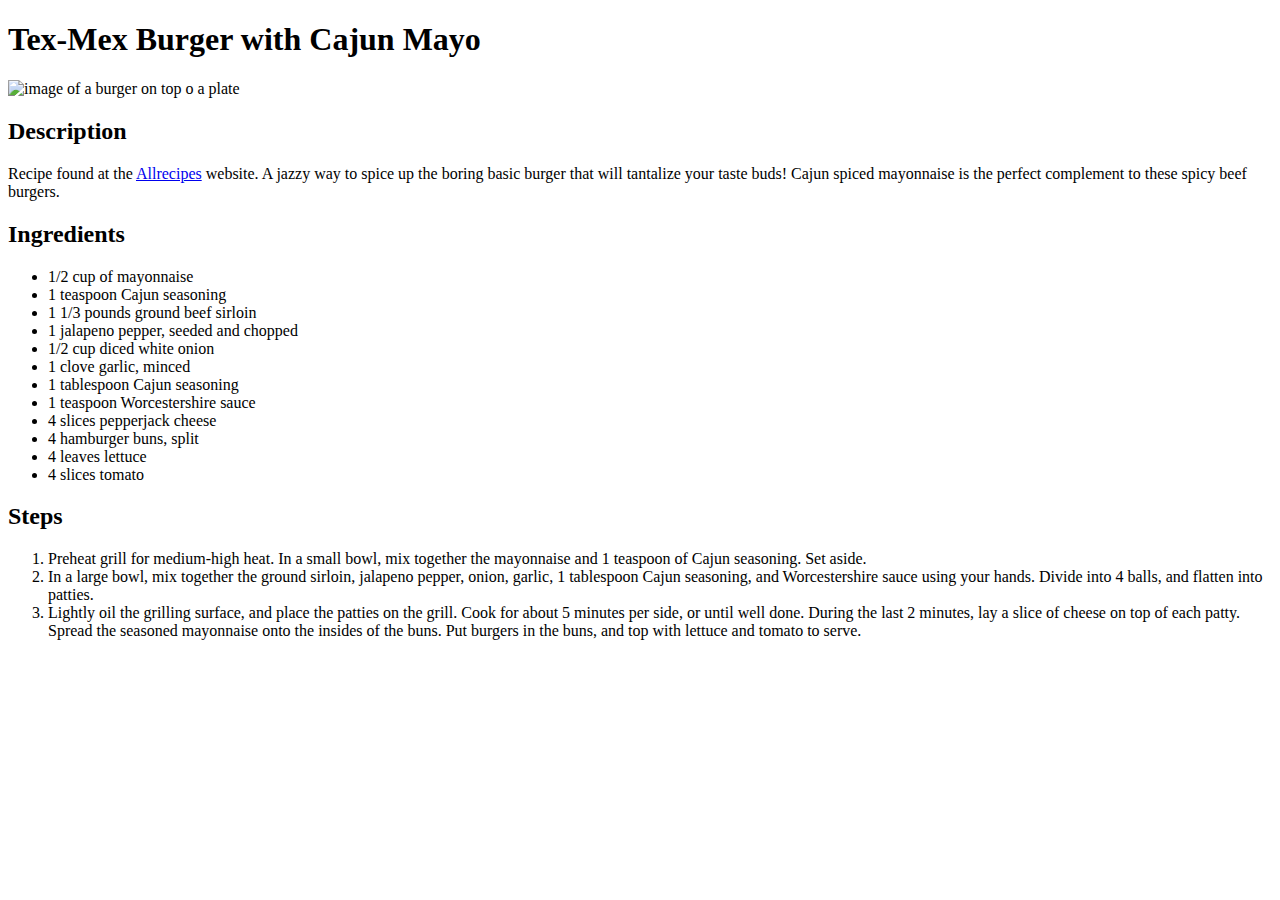
==== recipes/burger.html @ e1e82261 "Fill the burger recipe page" ====
<!DOCTYPE html>
<html lang="en">
    <head>
        <meta charset="UTF-8">
        <meta name="viewport" content="width=device-width, initial-scale=1.0">
        <title>Tex-Mex Burger with Cajun Mayo</title>
    </head>
    <body>
        <h1>Tex-Mex Burger with Cajun Mayo</h1>

        <img src="https://www.allrecipes.com/thmb/_mZZg-xWVdSf4tzFD5TWBjVURaA=/750x0/filters:no_upscale():max_bytes(150000):strip_icc():format(webp)/379901-06eae14ee9ad42dbae9d3bc5dcfec2e9.jpg" alt="image of a burger on top o a plate" width="300" height="300">

        <h2>Description</h2>

        <p>Recipe found at the <a href="https://www.allrecipes.com/recipe/75290/tex-mex-burger-with-cajun-mayo/" target="_blank" rel="noopener noreferrer">Allrecipes</a> website.
            A jazzy way to spice up the boring basic burger that will tantalize your taste buds! Cajun spiced mayonnaise is the perfect complement to these spicy beef burgers.</p>

        <h2>Ingredients</h2>

        <ul>
            <li>1/2 cup of mayonnaise</li>
            <li>1 teaspoon Cajun seasoning</li>
            <li>1 1/3 pounds ground beef sirloin</li>
            <li>1 jalapeno pepper, seeded and chopped</li>
            <li>1/2 cup diced white onion</li>
            <li>1 clove garlic, minced</li>
            <li>1 tablespoon Cajun seasoning</li>
            <li>1 teaspoon Worcestershire sauce</li>
            <li>4 slices pepperjack cheese</li>
            <li>4 hamburger buns, split</li>
            <li>4 leaves lettuce</li>
            <li>4 slices tomato</li>
        </ul>

        <h2>Steps</h2>

        <ol>
            <li>Preheat grill for medium-high heat. In a small bowl, mix together the mayonnaise and 1 teaspoon of Cajun seasoning. Set aside.</li>
            <li>In a large bowl, mix together the ground sirloin, jalapeno pepper, onion, garlic, 1 tablespoon Cajun seasoning, and Worcestershire sauce using your hands. Divide into 4 balls, and flatten into patties.</li>
            <li>Lightly oil the grilling surface, and place the patties on the grill. Cook for about 5 minutes per side, or until well done. During the last 2 minutes, lay a slice of cheese on top of each patty. Spread the seasoned mayonnaise onto the insides of the buns. Put burgers in the buns, and top with lettuce and tomato to serve.</li>
        </ol>
    </body>
</html>
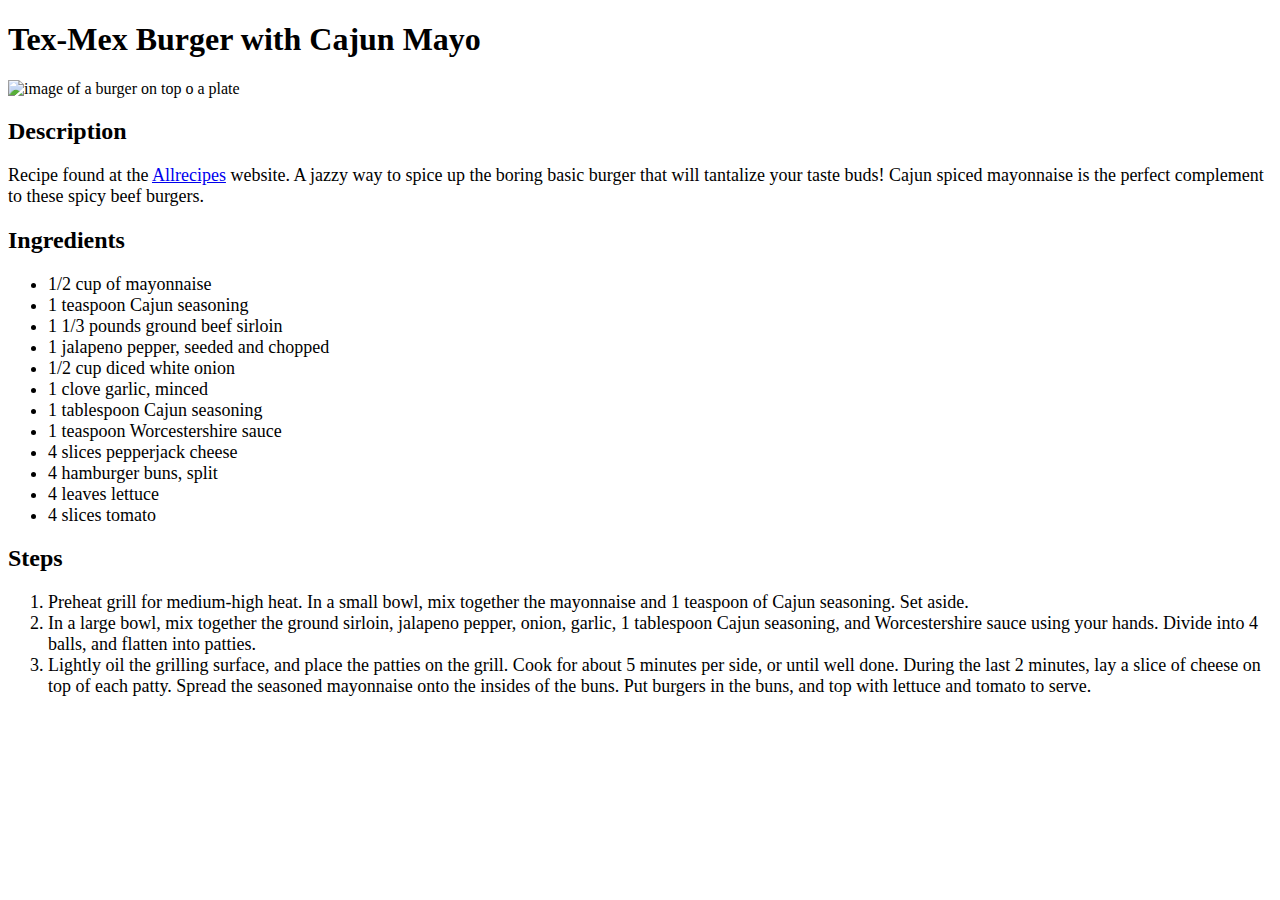
==== commit 9412ad6c: "Apply basic CSS style to recipes pages" ====
--- a/recipes/burger.html
+++ b/recipes/burger.html
@@ -4,11 +4,12 @@
         <meta charset="UTF-8">
         <meta name="viewport" content="width=device-width, initial-scale=1.0">
         <title>Tex-Mex Burger with Cajun Mayo</title>
+        <link rel="stylesheet" href="../style.css">
     </head>
     <body>
         <h1>Tex-Mex Burger with Cajun Mayo</h1>
 
-        <img src="https://www.allrecipes.com/thmb/_mZZg-xWVdSf4tzFD5TWBjVURaA=/750x0/filters:no_upscale():max_bytes(150000):strip_icc():format(webp)/379901-06eae14ee9ad42dbae9d3bc5dcfec2e9.jpg" alt="image of a burger on top o a plate" width="300" height="300">
+        <img class="food-image" src="https://www.allrecipes.com/thmb/_mZZg-xWVdSf4tzFD5TWBjVURaA=/750x0/filters:no_upscale():max_bytes(150000):strip_icc():format(webp)/379901-06eae14ee9ad42dbae9d3bc5dcfec2e9.jpg" alt="image of a burger on top o a plate" width="300" height="300">
 
         <h2>Description</h2>
 
--- a/style.css
+++ b/style.css
@@ -0,0 +1,14 @@
+/*Set standard font-family for pages*/
+* {
+    font-family: Georgia, 'Times New Roman', Times, serif
+}
+
+li,
+p {
+    font-size: large;
+}
+
+.food-image {
+    height: 300px;
+    width: auto;
+}
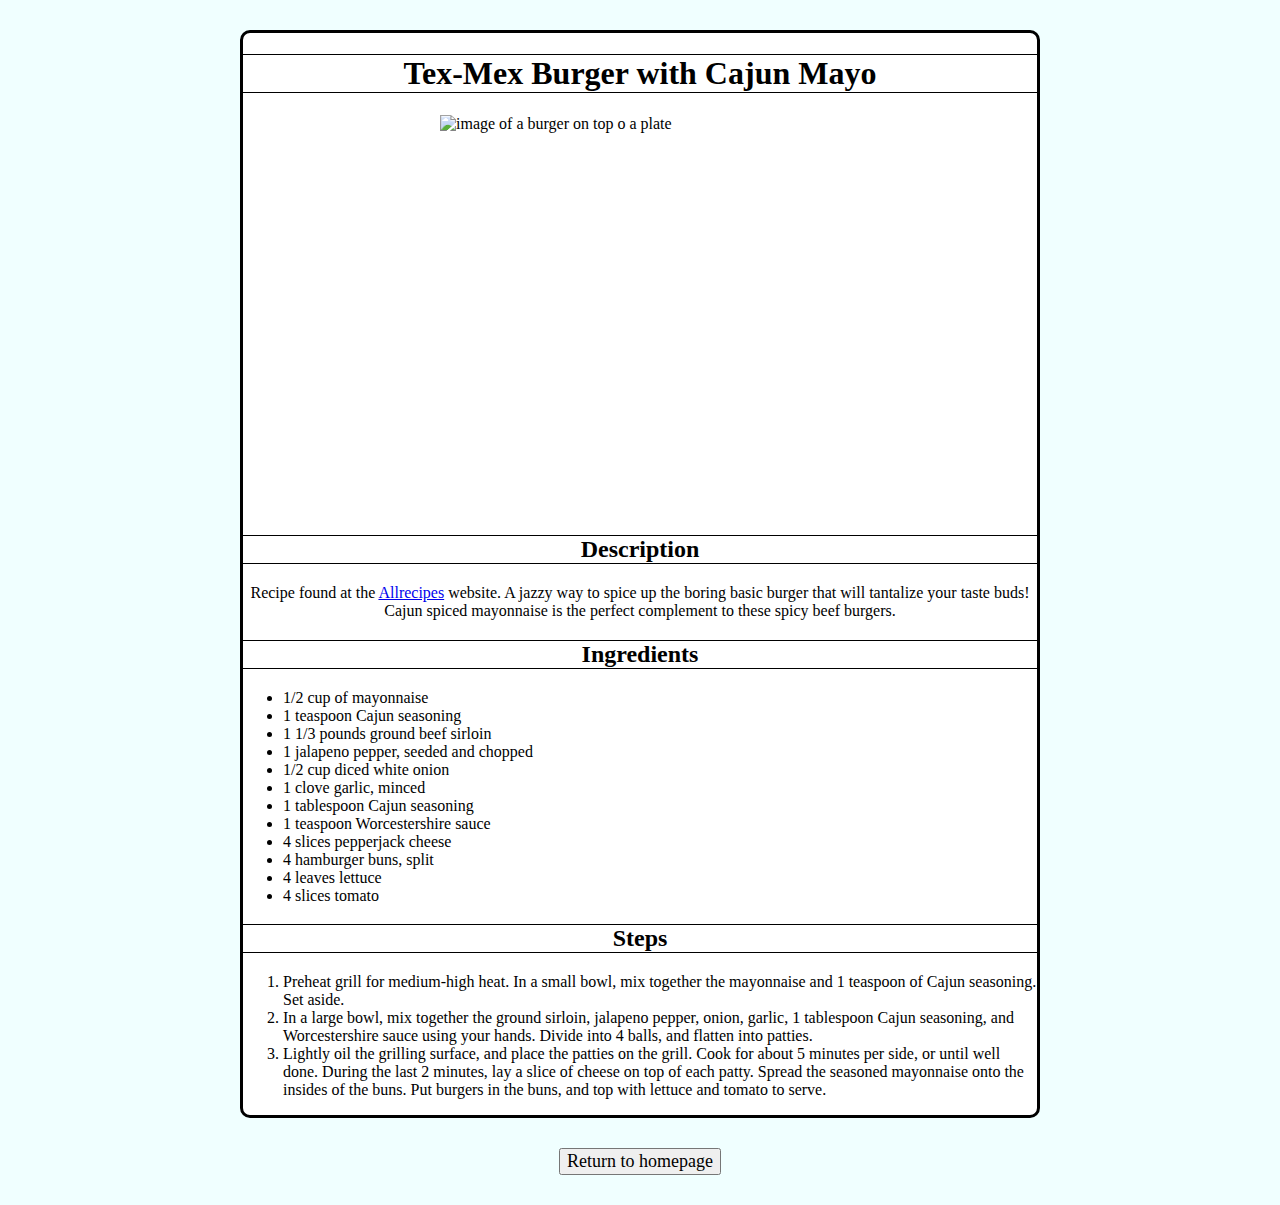
==== commit 6aa88b01: "Refactor .html files to new appearance" ====
--- a/recipes/burger.html
+++ b/recipes/burger.html
@@ -7,38 +7,42 @@
         <link rel="stylesheet" href="../style.css">
     </head>
     <body>
-        <h1>Tex-Mex Burger with Cajun Mayo</h1>
+        <div class="container">
+            <h1>Tex-Mex Burger with Cajun Mayo</h1>
 
-        <img class="food-image" src="https://www.allrecipes.com/thmb/_mZZg-xWVdSf4tzFD5TWBjVURaA=/750x0/filters:no_upscale():max_bytes(150000):strip_icc():format(webp)/379901-06eae14ee9ad42dbae9d3bc5dcfec2e9.jpg" alt="image of a burger on top o a plate" width="300" height="300">
+            <img class="food-image" src="https://www.allrecipes.com/thmb/_mZZg-xWVdSf4tzFD5TWBjVURaA=/750x0/filters:no_upscale():max_bytes(150000):strip_icc():format(webp)/379901-06eae14ee9ad42dbae9d3bc5dcfec2e9.jpg" alt="image of a burger on top o a plate" width="300" height="300">
 
-        <h2>Description</h2>
+            <h2>Description</h2>
 
-        <p>Recipe found at the <a href="https://www.allrecipes.com/recipe/75290/tex-mex-burger-with-cajun-mayo/" target="_blank" rel="noopener noreferrer">Allrecipes</a> website.
-            A jazzy way to spice up the boring basic burger that will tantalize your taste buds! Cajun spiced mayonnaise is the perfect complement to these spicy beef burgers.</p>
+            <p>Recipe found at the <a href="https://www.allrecipes.com/recipe/75290/tex-mex-burger-with-cajun-mayo/" target="_blank" rel="noopener noreferrer">Allrecipes</a> website.
+                A jazzy way to spice up the boring basic burger that will tantalize your taste buds! Cajun spiced mayonnaise is the perfect complement to these spicy beef burgers.</p>
 
-        <h2>Ingredients</h2>
+            <h2>Ingredients</h2>
 
-        <ul>
-            <li>1/2 cup of mayonnaise</li>
-            <li>1 teaspoon Cajun seasoning</li>
-            <li>1 1/3 pounds ground beef sirloin</li>
-            <li>1 jalapeno pepper, seeded and chopped</li>
-            <li>1/2 cup diced white onion</li>
-            <li>1 clove garlic, minced</li>
-            <li>1 tablespoon Cajun seasoning</li>
-            <li>1 teaspoon Worcestershire sauce</li>
-            <li>4 slices pepperjack cheese</li>
-            <li>4 hamburger buns, split</li>
-            <li>4 leaves lettuce</li>
-            <li>4 slices tomato</li>
-        </ul>
+            <ul>
+                <li>1/2 cup of mayonnaise</li>
+                <li>1 teaspoon Cajun seasoning</li>
+                <li>1 1/3 pounds ground beef sirloin</li>
+                <li>1 jalapeno pepper, seeded and chopped</li>
+                <li>1/2 cup diced white onion</li>
+                <li>1 clove garlic, minced</li>
+                <li>1 tablespoon Cajun seasoning</li>
+                <li>1 teaspoon Worcestershire sauce</li>
+                <li>4 slices pepperjack cheese</li>
+                <li>4 hamburger buns, split</li>
+                <li>4 leaves lettuce</li>
+                <li>4 slices tomato</li>
+            </ul>
 
-        <h2>Steps</h2>
+            <h2>Steps</h2>
 
-        <ol>
-            <li>Preheat grill for medium-high heat. In a small bowl, mix together the mayonnaise and 1 teaspoon of Cajun seasoning. Set aside.</li>
-            <li>In a large bowl, mix together the ground sirloin, jalapeno pepper, onion, garlic, 1 tablespoon Cajun seasoning, and Worcestershire sauce using your hands. Divide into 4 balls, and flatten into patties.</li>
-            <li>Lightly oil the grilling surface, and place the patties on the grill. Cook for about 5 minutes per side, or until well done. During the last 2 minutes, lay a slice of cheese on top of each patty. Spread the seasoned mayonnaise onto the insides of the buns. Put burgers in the buns, and top with lettuce and tomato to serve.</li>
-        </ol>
+            <ol>
+                <li>Preheat grill for medium-high heat. In a small bowl, mix together the mayonnaise and 1 teaspoon of Cajun seasoning. Set aside.</li>
+                <li>In a large bowl, mix together the ground sirloin, jalapeno pepper, onion, garlic, 1 tablespoon Cajun seasoning, and Worcestershire sauce using your hands. Divide into 4 balls, and flatten into patties.</li>
+                <li>Lightly oil the grilling surface, and place the patties on the grill. Cook for about 5 minutes per side, or until well done. During the last 2 minutes, lay a slice of cheese on top of each patty. Spread the seasoned mayonnaise onto the insides of the buns. Put burgers in the buns, and top with lettuce and tomato to serve.</li>
+            </ol>
+        </div>
+
+        <button><a class="button-text" href="../index.html">Return to homepage</a></button>
     </body>
 </html>--- a/style.css
+++ b/style.css
@@ -1,14 +1,58 @@
 /*Set standard font-family for pages*/
 * {
-    font-family: Georgia, 'Times New Roman', Times, serif
+    font-family: Georgia, 'Times New Roman', Times, serif;
+    /* border: 1px solid red; */
+    box-sizing: border-box;
 }
 
-li,
-p {
+body {
+    background-color: azure;
+}
+
+.container {
+    background-color: white;
+    
+    max-width: 800px;
+
+    border: 3px solid black;
+    border-radius: 10px;
+
+    margin: 30px auto;
+}
+
+h1, h2, p {
+    text-align: center;
+}
+
+h1, h2 {
+    border-top: 1px solid black;
+    border-bottom: 1px solid black;
+}
+
+.food-image {
+    display: block;
+
+    width: auto;
+    height: 50vw;
+    max-height: 400px;
+
+    margin: 0px auto;
+}
+
+button {
+    display: block;
+
+    margin: 0px auto 30px;
     font-size: large;
 }
 
-.food-image {
-    height: 300px;
-    width: auto;
+.button-text {
+    color: black;
+    text-decoration: none;
 }
+
+/* 
+h2, p {
+    width: 45%;
+    min-width: 400px;
+} */